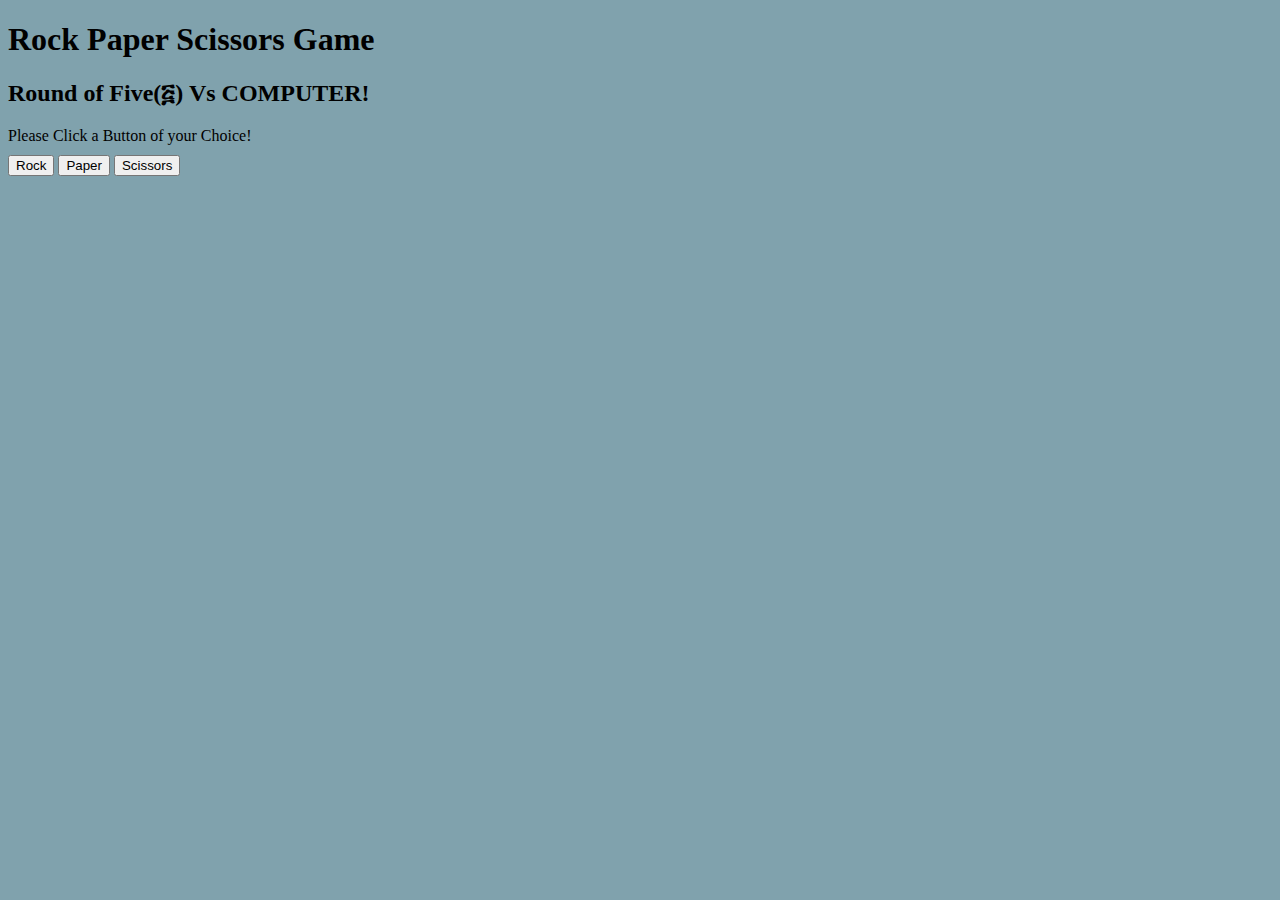
==== index.html @ db0d3817 "preview error solved" ====
<!DOCTYPE html>
<html lang="en">
<head>
    <meta charset="UTF-8">
    <meta name="viewport" content="width=device-width, initial-scale=1.0">
    <title>Document</title>
    <script src="rockPaperScissors.js" defer></script>
    <style>
      body{
          background-color: rgba(31, 91, 111, 0.568);
          }
    </style>
</head>
<body>
  <h1>Rock Paper Scissors Game</h1> 
  <h2>Round of Five(፭) Vs COMPUTER!</h2> 
  <div style="margin-bottom: 10px;">Please Click a Button of your Choice!</div>
   <div>
    <button class="buttons" value="rock"> Rock </button> 
    <button class="buttons" value="paper"> Paper </button>
    <button class="buttons" value="scissors"> Scissors </button>
   </div>
  <section></section>
</body>
</html>
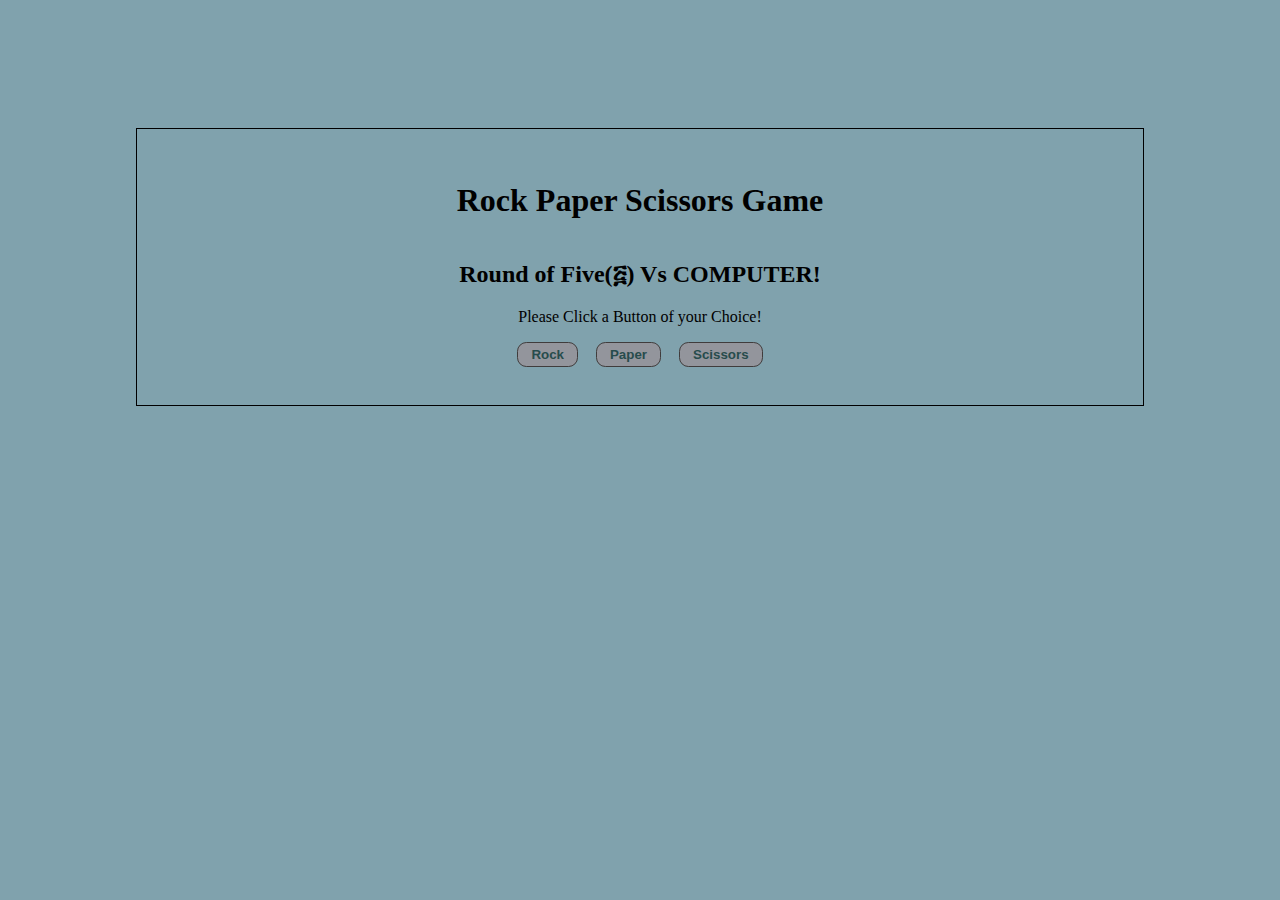
==== commit d2f1745b: "Last touch css" ====
--- a/index.html
+++ b/index.html
@@ -9,9 +9,32 @@
       body{
           background-color: rgba(31, 91, 111, 0.568);
           }
+      .container {
+        border: 1px solid black;
+        display: flex;
+        flex-direction: column;
+       align-items: center;
+        justify-content: center;
+        margin: 8em;
+        padding: 2em;
+      }
+      button {
+        background-color: rgb(147, 149, 156);
+        margin: .5em;
+        padding-left: 1em;
+        padding-right: 1em;
+        padding-top: .25em;
+        padding-bottom: .3em;
+        border-radius: .7em;
+        font-weight: bold;
+        color: rgb(39, 76, 76);
+        border: .3px solid rgb(64, 60, 60);
+
+      }
     </style>
 </head>
 <body>
+ <div class="container"> 
   <h1>Rock Paper Scissors Game</h1> 
   <h2>Round of Five(፭) Vs COMPUTER!</h2> 
   <div style="margin-bottom: 10px;">Please Click a Button of your Choice!</div>
@@ -21,5 +44,6 @@
     <button class="buttons" value="scissors"> Scissors </button>
    </div>
   <section></section>
+</div>
 </body>
 </html>
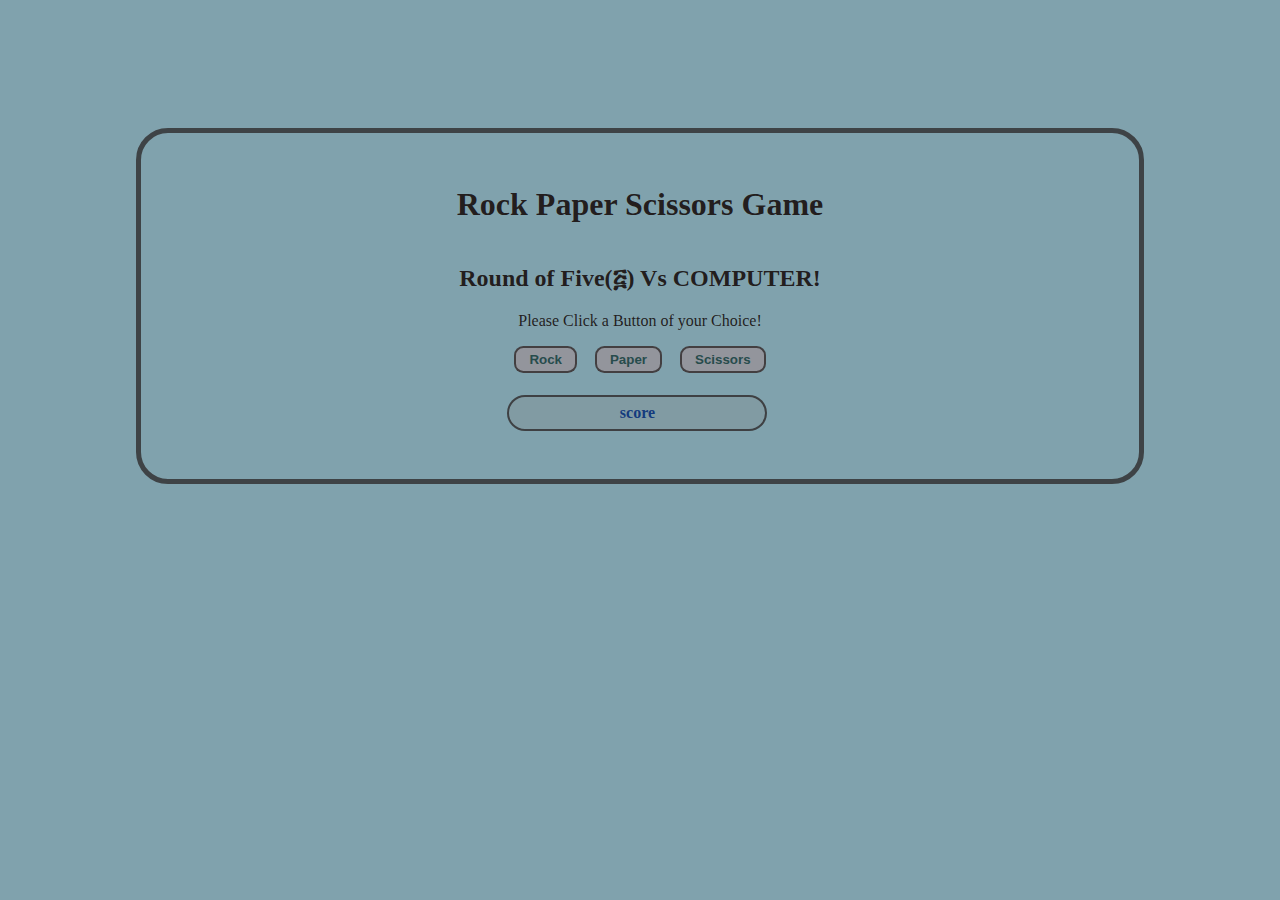
==== commit 34927ec9: "Adding external css and finalise last touch" ====
--- a/index.html
+++ b/index.html
@@ -5,33 +5,7 @@
     <meta name="viewport" content="width=device-width, initial-scale=1.0">
     <title>Document</title>
     <script src="rockPaperScissors.js" defer></script>
-    <style>
-      body{
-          background-color: rgba(31, 91, 111, 0.568);
-          }
-      .container {
-        border: 1px solid black;
-        display: flex;
-        flex-direction: column;
-       align-items: center;
-        justify-content: center;
-        margin: 8em;
-        padding: 2em;
-      }
-      button {
-        background-color: rgb(147, 149, 156);
-        margin: .5em;
-        padding-left: 1em;
-        padding-right: 1em;
-        padding-top: .25em;
-        padding-bottom: .3em;
-        border-radius: .7em;
-        font-weight: bold;
-        color: rgb(39, 76, 76);
-        border: .3px solid rgb(64, 60, 60);
-
-      }
-    </style>
+    <link rel="stylesheet" href="./style.css">
 </head>
 <body>
  <div class="container"> 
@@ -42,6 +16,7 @@
     <button class="buttons" value="rock"> Rock </button> 
     <button class="buttons" value="paper"> Paper </button>
     <button class="buttons" value="scissors"> Scissors </button>
+    <p class="score">score</p>
    </div>
   <section></section>
 </div>
--- a/style.css
+++ b/style.css
@@ -0,0 +1,66 @@
+body{
+    background-color: rgba(31, 91, 111, 0.568);
+    color: rgba(33, 26, 26, 0.976);
+    }
+.container {
+  border: 5px solid rgba(39, 34, 34, 0.743);
+  display: flex;
+  flex-direction: column;
+  align-items: center;
+  justify-content: center;
+  margin: 8em;
+  padding: 2em;
+  border-radius: 2em;
+}
+button {
+  background-color: rgb(147, 149, 156);
+  margin: .5em;
+  padding-left: 1em;
+  padding-right: 1em;
+  padding-top: .25em;
+  padding-bottom: .3em;
+  border-radius: .7em;
+  font-weight: bold;
+  color: rgb(39, 76, 76);
+  border: .2em solid rgba(39, 34, 34, 0.743);
+
+}
+.score {
+    width: 16em;
+    height: 2em;
+    border: 2px solid rgba(39, 34, 34, 0.743);
+    border-radius: 10em;
+    display: flex;
+    justify-content: center;
+    align-items: center;
+    font-weight: bold;
+    color: rgb(20, 59, 126);
+    background-color: rgba(134, 131, 131, 0.228);
+}
+.winner {
+background-color: rgb(65, 145, 65);
+color: black;
+font-weight: bolder;
+padding: .6em;
+display: flex;
+justify-content: center;
+border-radius: 1em;
+}
+.loser{
+    background-color: rgb(199, 49, 49);
+    color: rgb(44, 23, 23);
+    font-weight: bolder;
+    padding: .6em;
+display: flex;
+justify-content: center;
+border-radius: 1em;
+}
+.draw{
+    background-color: rgb(189, 189, 33);
+    color: black;
+    font-weight: bolder;
+    padding: .6em;
+display: flex;
+justify-content: center;
+border-radius: 1em;
+}